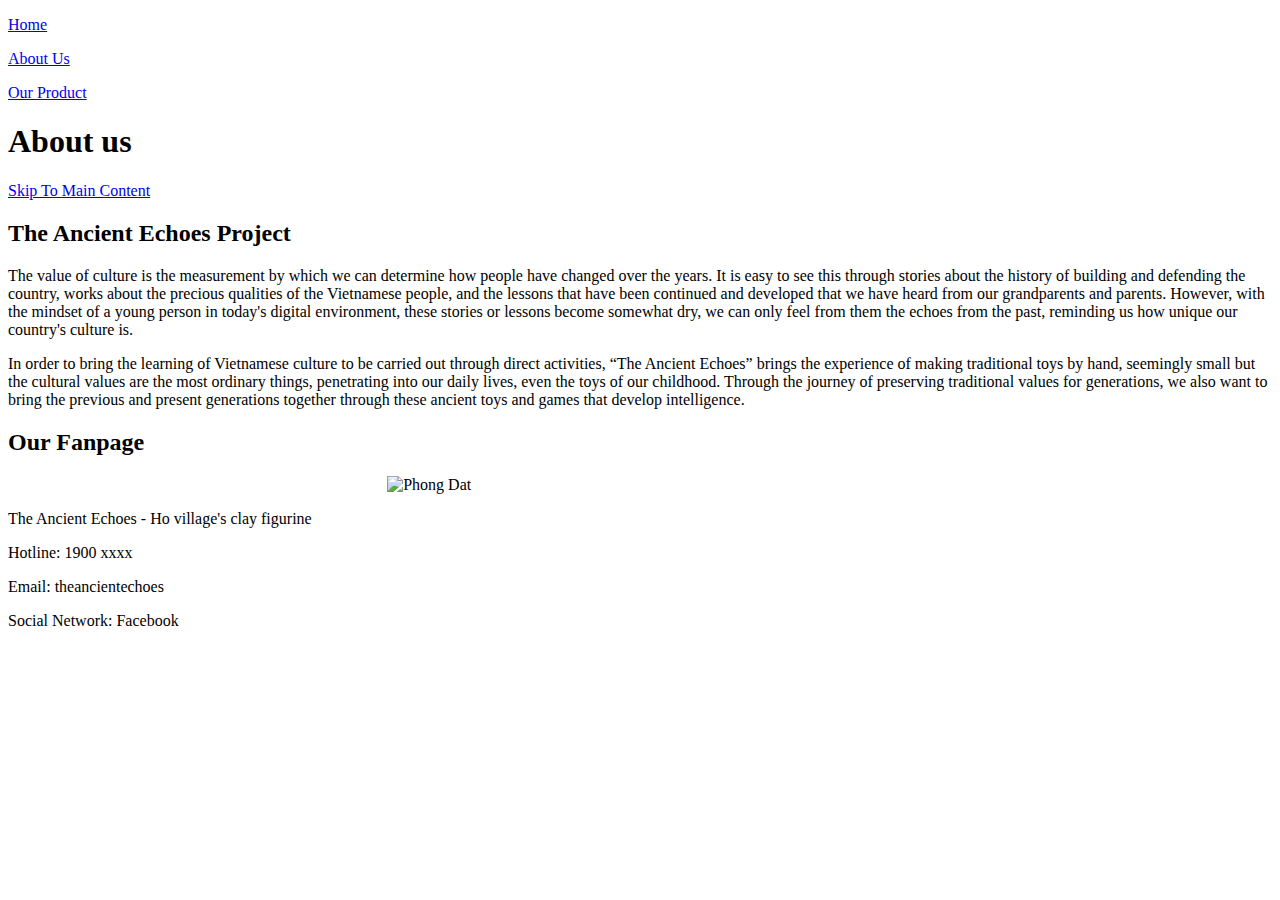
==== about.html @ 7ba767ba "Add files via upload" ====
<!DOCTYPE html>
<html lang="en">

<head>
  <meta charset="utf-8">
  <meta name="viewport" content="width=device-width">
  <title>Ho Village's Clay Figurine</title>
  <link href="css/style.css" rel="stylesheet" type="text/css" />
</head>

<body>
  <header>
    <nav>
      <div class="menu">
        <p><a href="index.html">Home</a></p>
        <p><a href="about.html">About Us</a></p>
        <p><a href="product.html">Our Product</a></p>
      </div>
    </nav>
    <h1>About us</h1>
    <a href="#main-content" class="skip-link">Skip To Main Content</a>
  </header>
  <main id="main-content">
    <h2>The Ancient Echoes Project</h2>
    <p>The value of culture is the measurement by which we can determine how people have changed over the years. It is
      easy to see this through stories about the history of building and defending the country, works about the precious
      qualities of the Vietnamese people, and the lessons that have been continued and developed that we have heard from
      our grandparents and parents. However, with the mindset of a young person in today's digital environment, these
      stories or lessons become somewhat dry, we can only feel from them the echoes from the past, reminding us how
      unique our country's culture is.</p>

    <p>In order to bring the learning of Vietnamese culture to be carried out through direct activities, “The Ancient
      Echoes” brings the experience of making traditional toys by hand, seemingly small but the cultural values are the
      most ordinary things, penetrating into our daily lives, even the toys of our childhood. Through the journey of
      preserving traditional values for generations, we also want to bring the previous and present generations together
      through these ancient toys and games that develop intelligence.</p>
    <h2>Our Fanpage</h2>
    <div class="fanpage">
      <img src="img/logo.jpg" alt="Phong Dat" style="display: block; margin: 10px auto; max-width: 40%; height: auto;">
    </div>
  </main>
  <footer>
    <p>The Ancient Echoes - Ho village's clay figurine</p>
    <p>Hotline: 1900 xxxx</p>
    <p>Email: theancientechoes</p>
    <p>Social Network: Facebook</p>
  </footer>

</body>

</html>
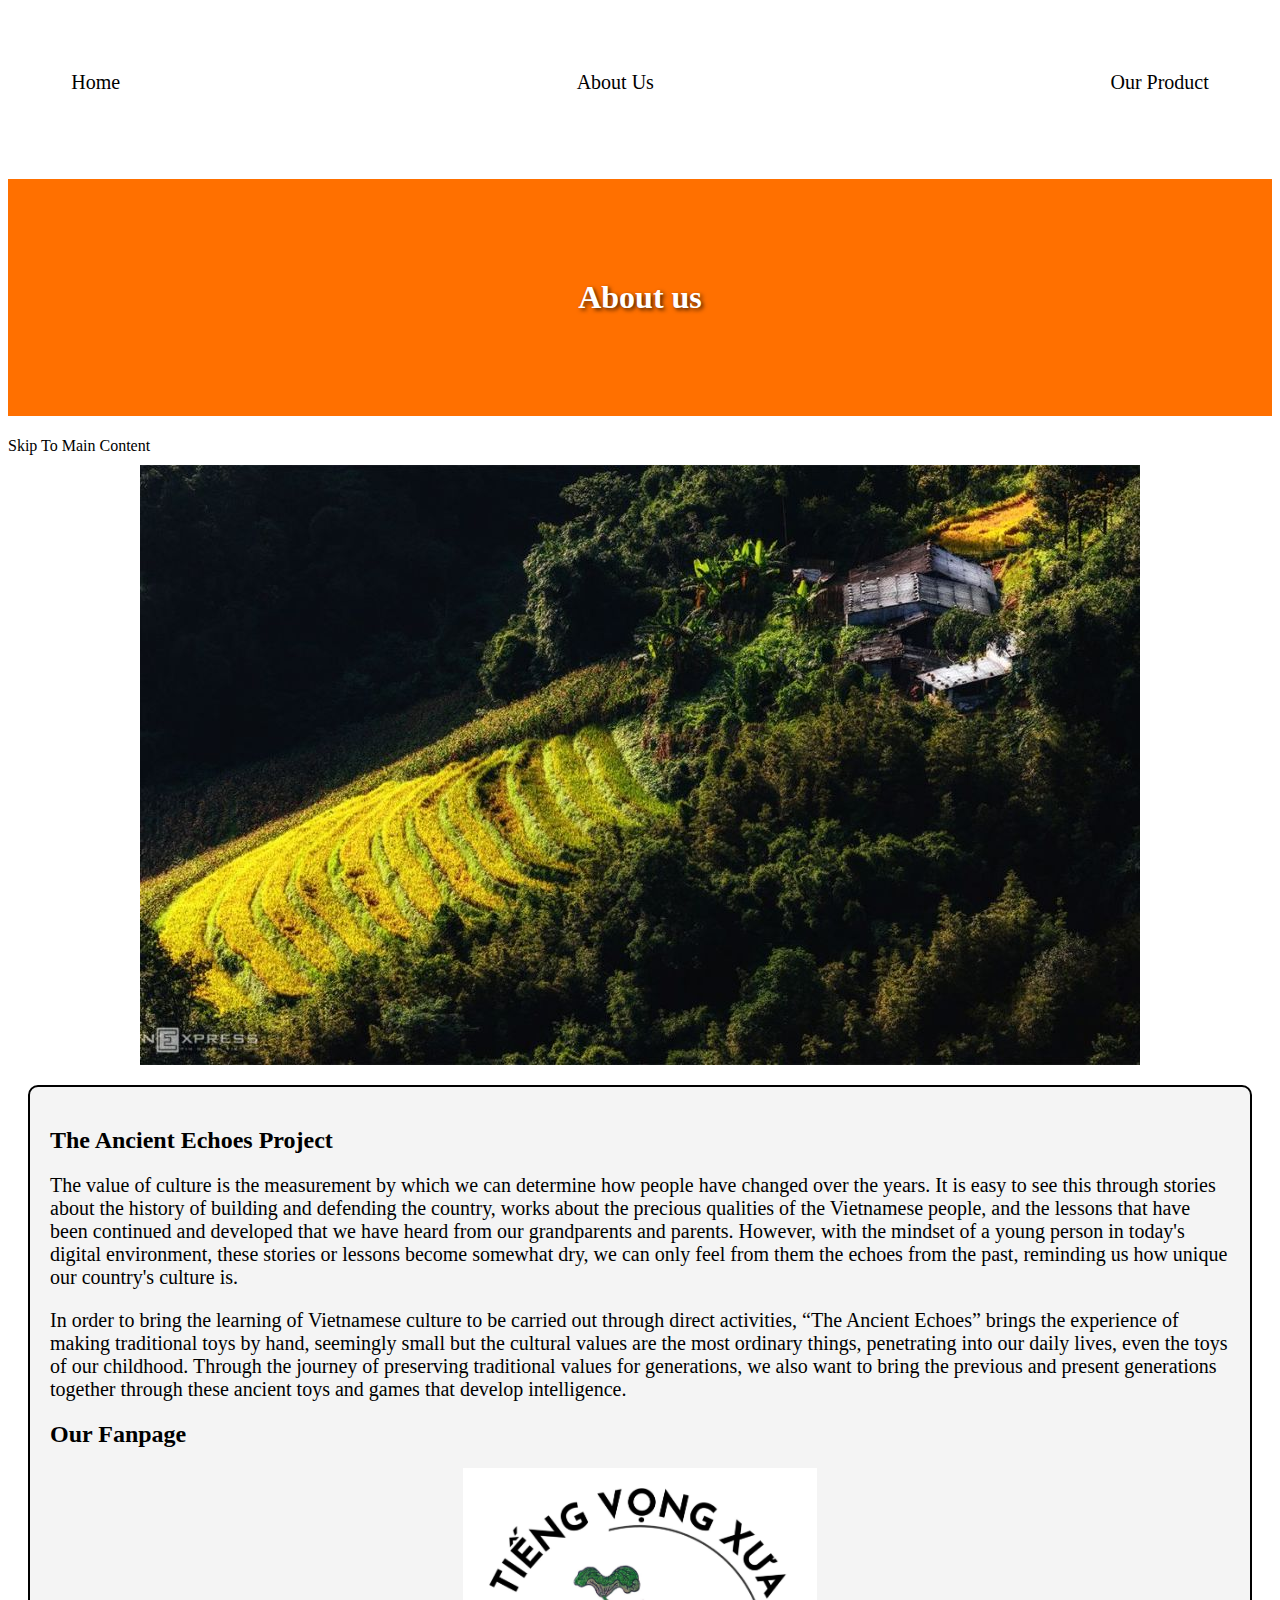
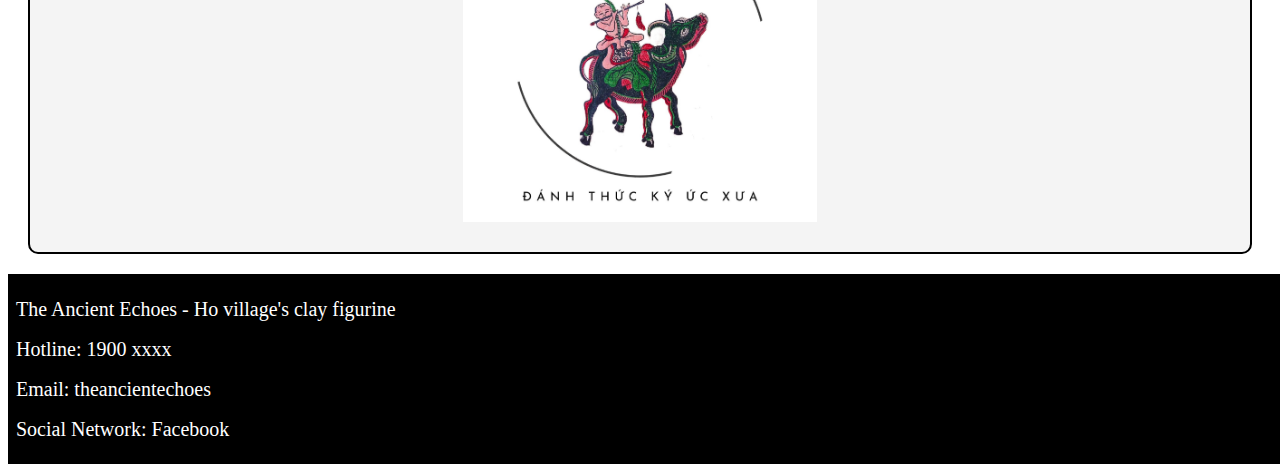
==== commit bae840e3: "Update about.html" ====
--- a/about.html
+++ b/about.html
@@ -19,6 +19,7 @@
     </nav>
     <h1>About us</h1>
     <a href="#main-content" class="skip-link">Skip To Main Content</a>
+    <img src="img/scene.jpg" alt="Scene" style="display: block; margin: 10px auto; max-width: 100%; height: auto;">
   </header>
   <main id="main-content">
     <h2>The Ancient Echoes Project</h2>
@@ -48,4 +49,4 @@
 
 </body>
 
-</html>+</html>
--- a/css/style.css
+++ b/css/style.css
@@ -0,0 +1,101 @@
+.menu {
+  display: flex;
+  justify-content: space-between;
+  width: 100%;
+  background-color: #ffffff;
+}
+
+.menu p {
+  margin: 5%;
+  text-align: center;
+  font-family: Georgia, 'Times New Roman', Times, serif;
+}
+
+.menu a {
+  text-decoration: none;
+  color: #000000;
+}
+
+.menu a:hover {
+  color: #ff0000;
+}
+
+header a {
+  text-decoration: none;
+  font-family: Georgia, 'Times New Roman', Times, serif;
+  color: #000000;
+}
+
+main {
+  background-color: #f4f4f4;
+  border: 2px solid #000;
+  padding: 20px;
+  margin: 20px;
+  border-radius: 10px;
+}
+
+.fanpage img {
+  width: 30%;
+  height: auto;
+  transition: opacity 0.3s ease;
+}
+
+.fanpage img:hover {
+  opacity: 0.5;
+}
+
+.phong img {
+  transition: transform 0.4s ease, opacity 0.4s ease, box-shadow 0.4s ease;
+  transform-origin: center;
+}
+
+.phong img:hover {
+  transform: scale(1.5);
+  opacity: 1;
+  z-index: 1;
+  box-shadow: 0 0 15px rgba(0, 0, 0, 0.6);
+}
+
+.phong img:not(:hover) {
+  opacity: 0.4;
+}
+
+h1 {
+  font-family: Georgia, 'Times New Roman', Times, serif;
+  text-align: center;
+  background-color: #ff7000;
+  background-size: cover;
+  background-position: center;
+  background-repeat: no-repeat;
+  color: #ffffff;
+  text-shadow: 2px 2px 4px rgba(0, 0, 0, 0.7);
+  padding: 100px 50px;
+  font-size: 2em;
+  height: 100%;
+}
+
+h2 {
+  font-family: Georgia, 'Times New Roman', Times, serif;
+}
+
+p {
+  font-size: Georgia, 'Times New Roman', Times, serif;
+  font-size: 20px;
+}
+
+figcaption{
+  text-align: center;
+  font-size:20px;
+}
+
+footer {
+  background-color: #000000;
+  color: #ffffff;
+  line-height: 1;
+  padding-top: 5px;
+  padding-right: 3px;
+  padding-bottom: 5px;
+  padding-left: 8px;
+  background-size: cover;
+  width: 100%;
+}
